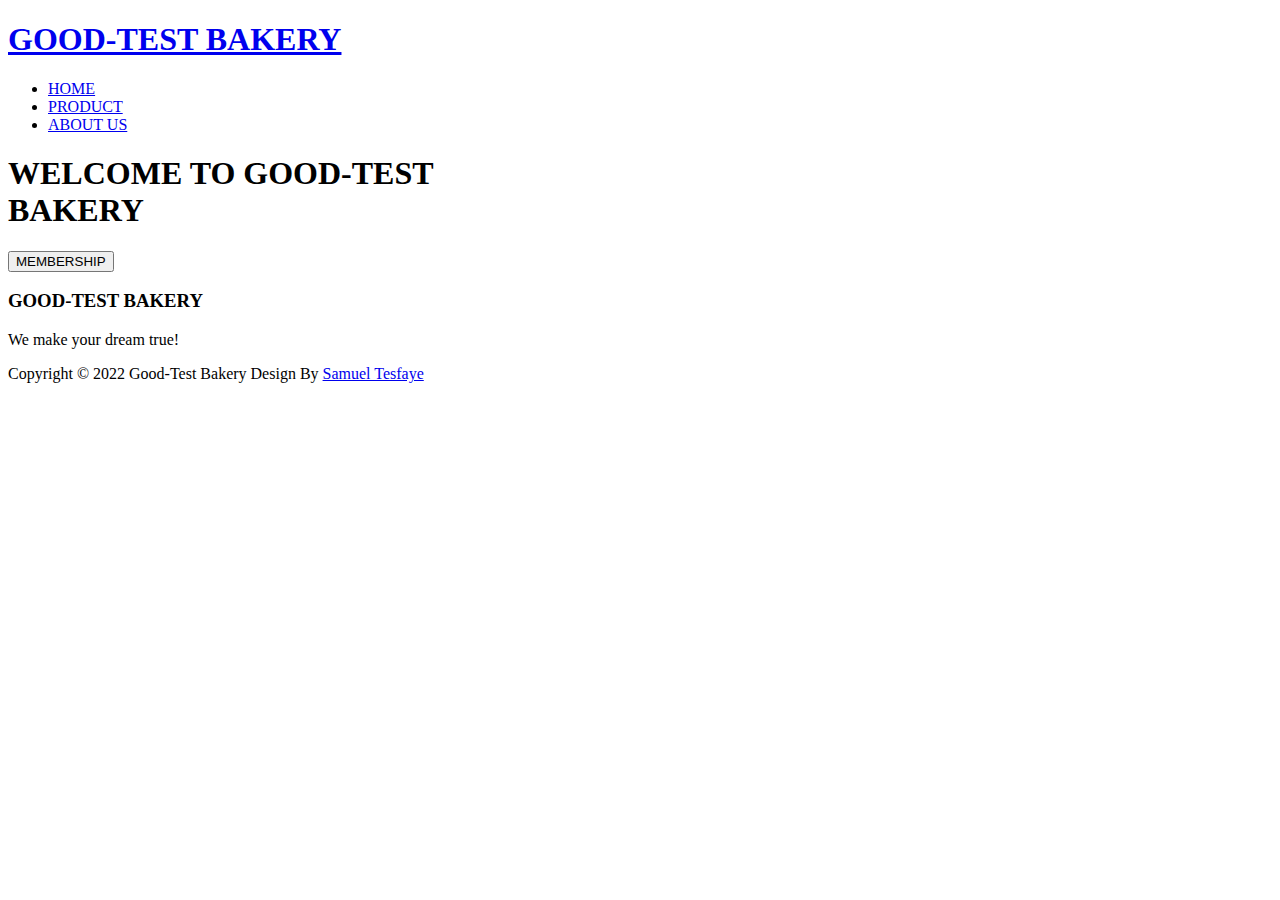
==== index.html @ 1be240f7 "Add footer and h1 and p tag" ====
<!DOCTYPE html>
<html lang="en">
<head>
    <meta charset="UTF-8">
    <meta http-equiv="X-UA-Compatible" content="IE=edge">
    <meta name="viewport" content="width=device-width, initial-scale=1.0">
    <title>Mid Term</title>
</head>
<body>
    <div class="container">
        <header class="header">
            <div class="header-text">
                <h1 class="logo"><a href="http://127.0.0.1:5500/index.html#">GOOD-TEST BAKERY</a></h1>
                <nav class="navbar">
                    <ul>
                        <li><a href="index.html">HOME</a></li>
                        <li><a href="product.html">PRODUCT</a></li>
                        <li><a href="about.html">ABOUT US</a></li>
                    </ul>
                </nav>
            </div>
        </header>
        <div class="heading">
            <h1 class="heading-h1">WELCOME TO GOOD-TEST<br>BAKERY</h1>
             <button onclick="document.location='https://docs.google.com/forms/d/1xpl5n1aFgCPVbyW17uctyvoZaTl1GKNMH9WgMZEU7JQ/edit'"><span>MEMBERSHIP</span></button>
        </div>
        <div class="footer">
            <h3>GOOD-TEST BAKERY</h3>
            <p>We make your dream true!</p>
            <P>Copyright &copy; 2022 Good-Test Bakery Design By <a href="https://www.linkedin.com/in/samuel-tesfaye-65b7a0227/">Samuel Tesfaye</a></P>
        </div>
    </div>
</body>
</html>
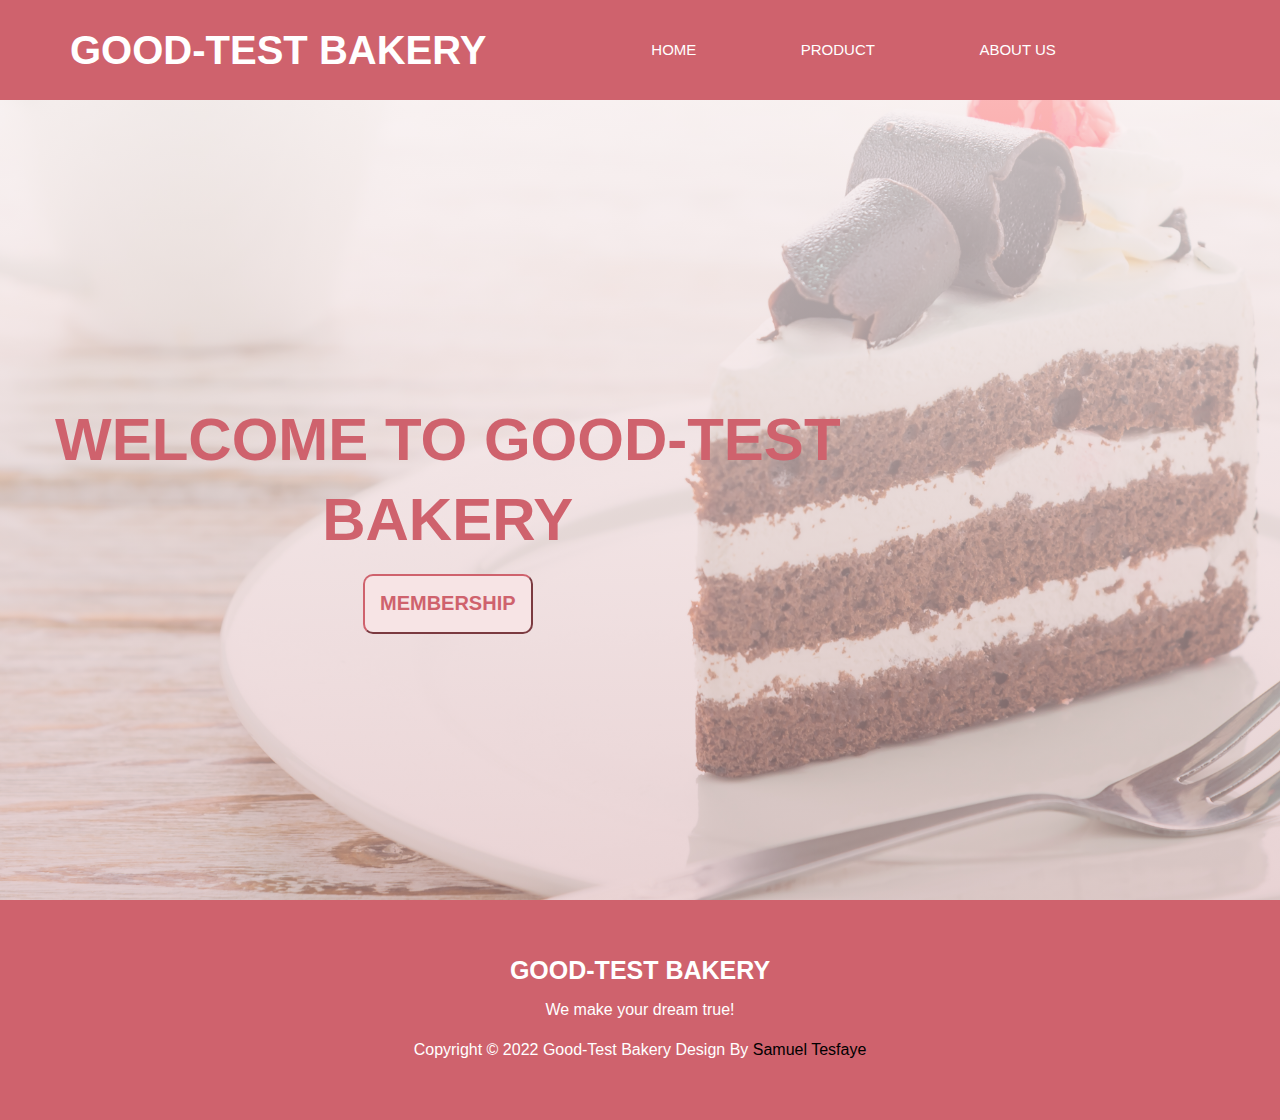
==== commit a7e203b9: "add class" ====
--- a/index.html
+++ b/index.html
@@ -5,6 +5,7 @@
     <meta http-equiv="X-UA-Compatible" content="IE=edge">
     <meta name="viewport" content="width=device-width, initial-scale=1.0">
     <title>Mid Term</title>
+    <link rel="stylesheet" href="css/style.css">
 </head>
 <body>
     <div class="container">
@@ -13,7 +14,7 @@
                 <h1 class="logo"><a href="http://127.0.0.1:5500/index.html#">GOOD-TEST BAKERY</a></h1>
                 <nav class="navbar">
                     <ul>
-                        <li><a href="index.html">HOME</a></li>
+                        <li><a class="active" href="index.html">HOME</a></li>
                         <li><a href="product.html">PRODUCT</a></li>
                         <li><a href="about.html">ABOUT US</a></li>
                     </ul>
--- a/css/style.css
+++ b/css/style.css
@@ -0,0 +1,254 @@
+:root{
+    --primary--color:#CF626D;
+    --secondary--color:white;
+}
+*{
+    margin: 0;
+    padding: 0;
+    box-sizing: border-box;
+}
+
+body{
+    font-family: sans-serif;
+}
+
+.header{
+    background-image: linear-gradient( rgba(253, 247, 247, 0.788),#d6a6a675),url(../images/Banner.jpg);
+    height: 100vh;
+    width: 100%;
+    background-size: cover;
+}
+
+.header-text{
+    background-color:var(--primary--color);
+    padding: 15px 30px;
+    height: 100px;
+    color: var(--secondary--color);
+    position: relative;
+    z-index: 1;
+}
+.logo{
+    float: left;
+    font-size: 45px;
+    line-height: 30px;
+    padding: 35px 45px 25px ;
+}
+.logo a{
+    color: var(--secondary--color);
+    text-decoration: none;
+}
+.navbar{
+    line-height: 40px;
+    float: left;
+    margin: 0 0 0 150px;   
+}
+ul li {
+    display: inline-block;
+    padding: 25px;
+    font-size: 20px;
+}
+ul li a{
+    text-decoration: none;
+    color:  var(--secondary--color);
+    padding: 25px;
+}
+
+.navbar a:hover{
+    color: var(--primary--color);
+    background-color: var(--secondary--color);
+    border-radius: 8px;
+}
+.heading{
+    display: inline-block;
+    position:absolute;
+    text-transform: uppercase;
+    font-size: 30px;
+    color: var(--primary--color);
+    padding: 20px 45px 20px ;
+    line-height: 80px;
+    top: 35%;
+    margin: 20px 10px;
+    text-align: center;
+}
+button{
+    width: 170px;
+    height: 60px;
+    border-radius: 10px;
+    margin-top: 10px;
+    background-color: #f7e4e5fd;
+    border-color: var(--primary--color);
+    transition: width 1000ms ease-in-out;
+}
+button span{
+    font-size: 20px;
+    text-decoration: none;
+    color:  var(--primary--color);
+    font-weight: bold; 
+   
+}
+button:hover{
+    width: 200px;
+}
+.footer{
+    display: inline-block;
+    text-align: center;
+    background-color: var(--primary--color);
+    color: var(--secondary--color);
+    height: auto;
+    width: 100%;
+    line-height: 40px;
+    padding: 50px;
+}
+.footer h3{
+    font-size: 25px;
+}
+.footer a{
+    text-decoration: none;
+    color: black;
+}
+@media screen and (max-width: 1338px){
+    .logo{
+        float: left;
+        font-size: 40px;
+        line-height: 10px;
+        padding: 30px 40px 20px ;
+    }
+    .navbar{
+        line-height: 20px;
+        float: left;
+        margin: 0 0 0 75px;
+        
+    }
+    ul li {
+        display: inline-block;
+        padding: 25px;
+        font-size: 15px;
+    }
+    .heading{
+        display: inline-block;
+        position:absolute;
+        font-size: 30px;
+        color: var(--primary--color);
+        padding: 20px 45px 20px ;
+        top: 40%;
+        margin: 20px 10px;
+        text-align: center;
+    }
+}
+@media screen and (max-width: 1135px){
+    .logo{
+        font-size: 40px;
+        line-height: 10px;
+        padding: 30px 40px 20px ;
+        margin: 0 0 10px 180px;
+        border-bottom:  var(--secondary--color) 1px solid;
+    }
+    .header-text{
+        height: 200px;
+    }
+    .navbar{
+        line-height: 20px;
+        float: left;
+        margin: 0 0 0 180px;
+        
+    }    
+    .heading-h1{
+        font-size: 50px;
+    }
+}
+@media screen and (min-width: 650px) and (max-width: 927px){
+    ul li {
+        display: block;
+        padding: 25px;
+        font-size: 15px;
+    }
+    .header-text{
+        height: 280px;
+    }
+    .logo{
+        float: left;
+        font-size: 30px;
+        margin-left: 0%;
+        border-bottom:  var(--secondary--color) 1px solid;
+
+    }
+    
+}
+@media screen and (min-width: 310px) and (max-width: 649px){
+    ul li {
+        display: block;
+        padding: 25px;
+        font-size: 15px;
+    }
+    ul li a{
+        text-align: center;
+    }
+    .header-text{
+        height: 280px;
+    }
+    .heading{
+        text-align: center;
+        margin-left: 50px;
+        position: absolute;
+        top: 55%;
+    }
+    .heading-h1{
+        font-size: 40px;
+        line-height: 40px;
+       
+    }
+    .logo{
+        float: left;
+        font-size: 25px;
+        margin-left: 20px;
+        border-bottom:  var(--secondary--color) 1px solid;
+        max-width: 100%;
+    }
+    button{
+        width: 150px;
+        height: 40px;
+    }
+    button a{
+      font-size: 15px;
+    }
+    .header{
+        background-image: linear-gradient( rgba(253, 247, 247, 0.788),#d6a6a675),url(../images/Mobile-size.jpg);
+        height: 100vh;
+        width: 100%;
+        background-size: cover;
+    }
+ 
+}
+@media screen and (max-width: 425px){
+    ul li{
+       padding: 15px; 
+       
+    }
+    ul li a{
+        font-size: 18px;
+        font-family: 'Segoe UI', Tahoma, Geneva, Verdana, sans-serif;   
+        padding: 2px;     
+    }
+    a.active{
+        text-decoration: underline;
+    }
+    .logo{
+        font-size: 29px;
+        line-height: 50px;
+        font-family: 'Segoe UI', Tahoma, Geneva, Verdana, sans-serif;
+    }
+    .header-text{
+        height: 350px;
+    }
+    .heading-h1{
+        font-size: 20px;
+        color: #45272a;
+        line-height: 50px;
+        border: #45272a 5px solid;
+        padding: 20px;
+        margin: 0 20px 20px 0;
+        font-family: 'Segoe UI', Tahoma, Geneva, Verdana, sans-serif;
+
+    }
+    
+}
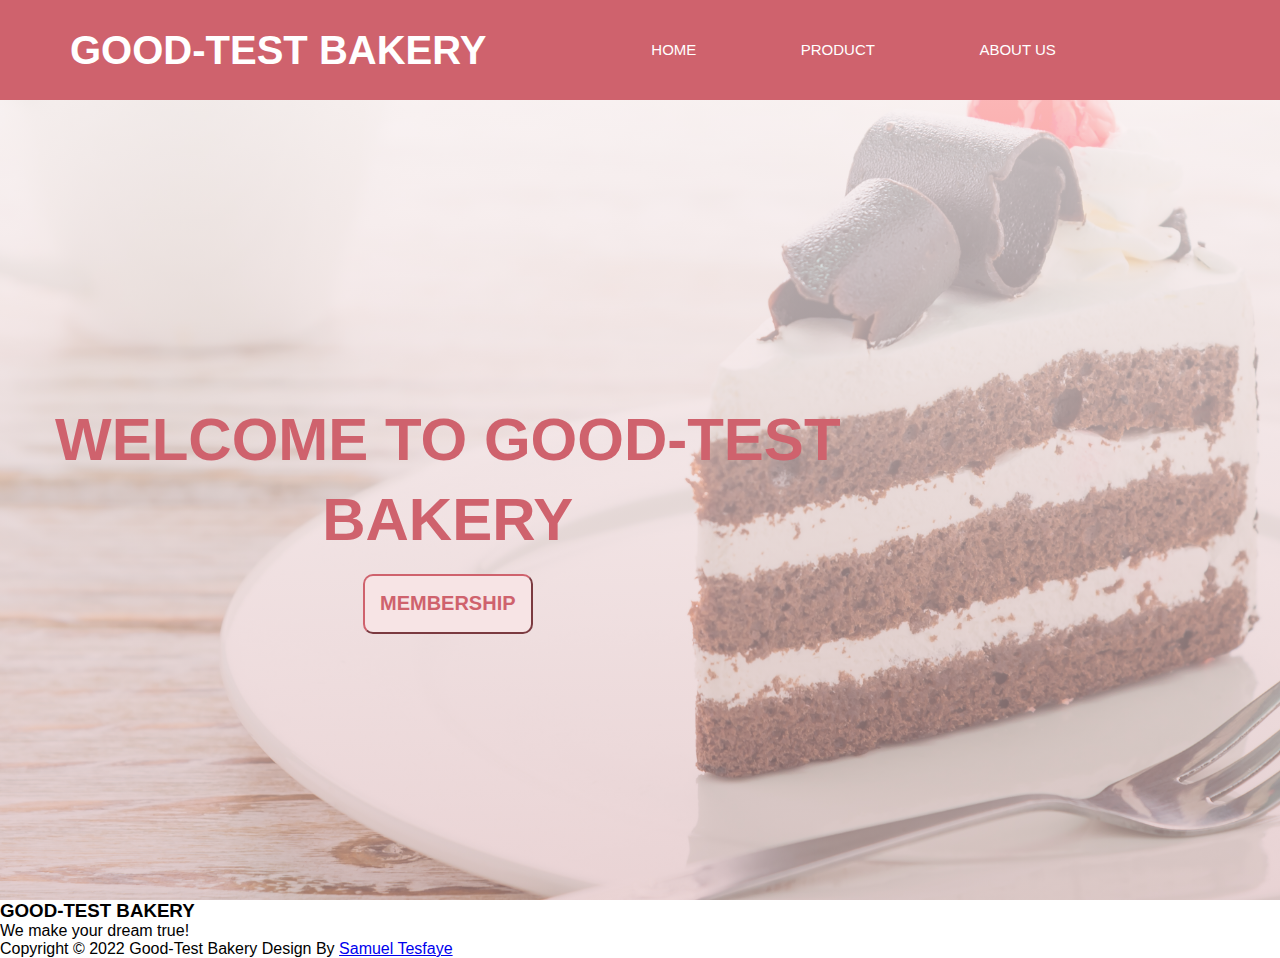
==== commit bd3f7d87: "edit html" ====
--- a/index.html
+++ b/index.html
@@ -11,8 +11,8 @@
     <div class="container">
         <header class="header">
             <div class="header-text">
-                <h1 class="logo"><a href="http://127.0.0.1:5500/index.html#">GOOD-TEST BAKERY</a></h1>
-                <nav class="navbar">
+                <h1 class="logo"><a href="index.html">GOOD-TEST BAKERY</a></h1>
+                <nav role="navigation" class="navbar">
                     <ul>
                         <li><a class="active" href="index.html">HOME</a></li>
                         <li><a href="product.html">PRODUCT</a></li>
@@ -25,10 +25,12 @@
             <h1 class="heading-h1">WELCOME TO GOOD-TEST<br>BAKERY</h1>
              <button onclick="document.location='https://docs.google.com/forms/d/1xpl5n1aFgCPVbyW17uctyvoZaTl1GKNMH9WgMZEU7JQ/edit'"><span>MEMBERSHIP</span></button>
         </div>
-        <div class="footer">
+        <div>
+            <footer>
             <h3>GOOD-TEST BAKERY</h3>
             <p>We make your dream true!</p>
             <P>Copyright &copy; 2022 Good-Test Bakery Design By <a href="https://www.linkedin.com/in/samuel-tesfaye-65b7a0227/">Samuel Tesfaye</a></P>
+        </footer>
         </div>
     </div>
 </body>
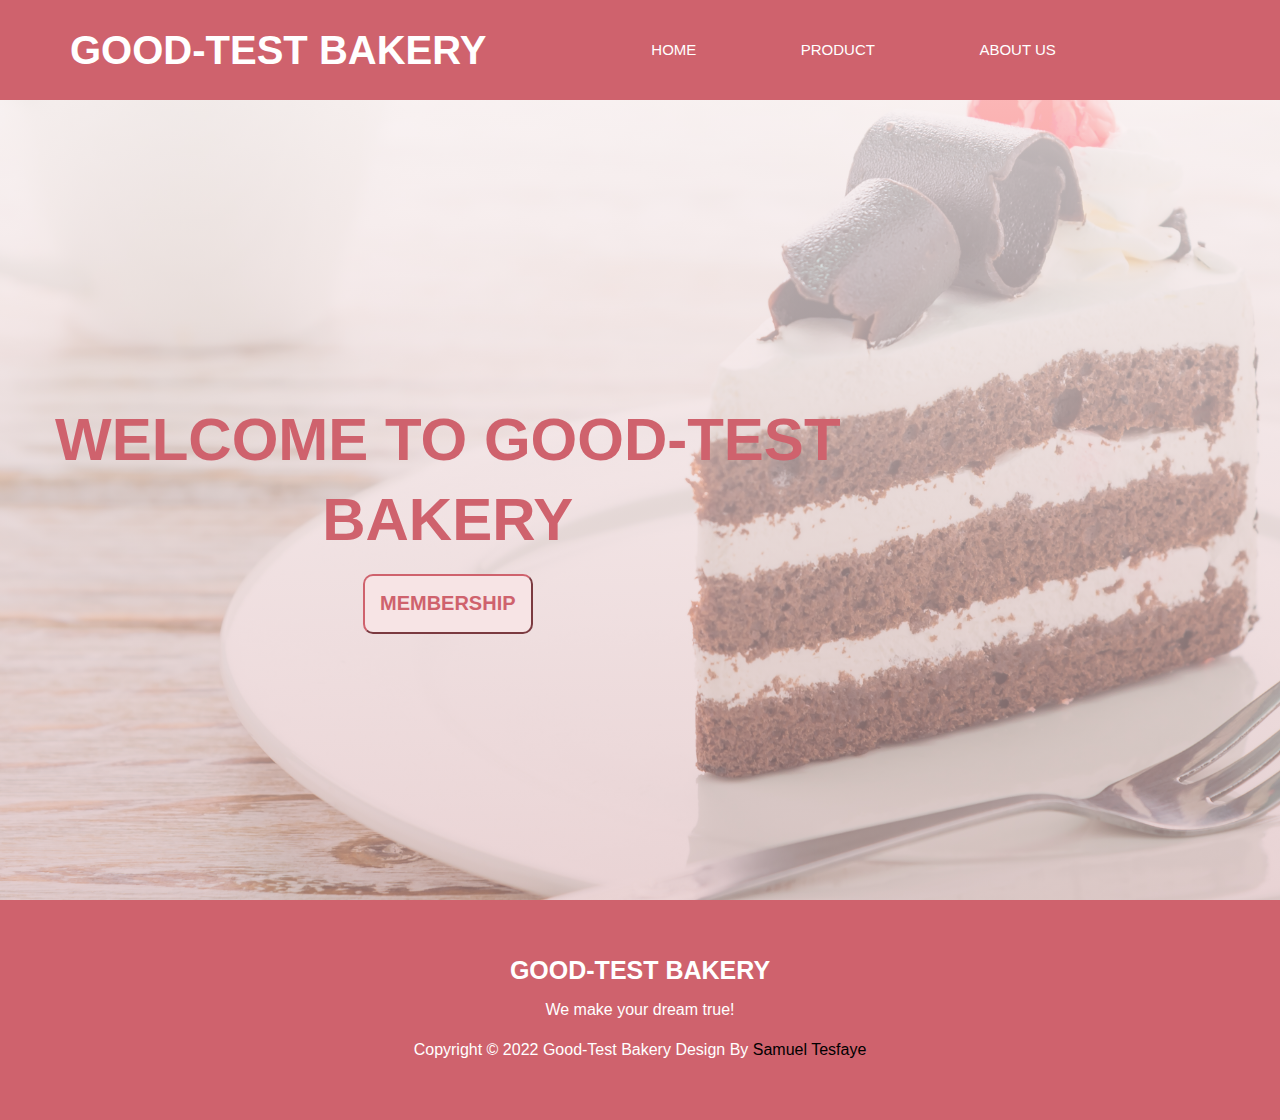
==== commit cfa3ce9e: "edit footer" ====
--- a/index.html
+++ b/index.html
@@ -26,7 +26,7 @@
              <button onclick="document.location='https://docs.google.com/forms/d/1xpl5n1aFgCPVbyW17uctyvoZaTl1GKNMH9WgMZEU7JQ/edit'"><span>MEMBERSHIP</span></button>
         </div>
         <div>
-            <footer>
+            <footer role="contentinfo">
             <h3>GOOD-TEST BAKERY</h3>
             <p>We make your dream true!</p>
             <P>Copyright &copy; 2022 Good-Test Bakery Design By <a href="https://www.linkedin.com/in/samuel-tesfaye-65b7a0227/">Samuel Tesfaye</a></P>
--- a/css/style.css
+++ b/css/style.css
@@ -89,7 +89,7 @@
 button:hover{
     width: 200px;
 }
-.footer{
+footer{
     display: inline-block;
     text-align: center;
     background-color: var(--primary--color);
@@ -99,10 +99,10 @@
     line-height: 40px;
     padding: 50px;
 }
-.footer h3{
+footer h3{
     font-size: 25px;
 }
-.footer a{
+footer a{
     text-decoration: none;
     color: black;
 }
